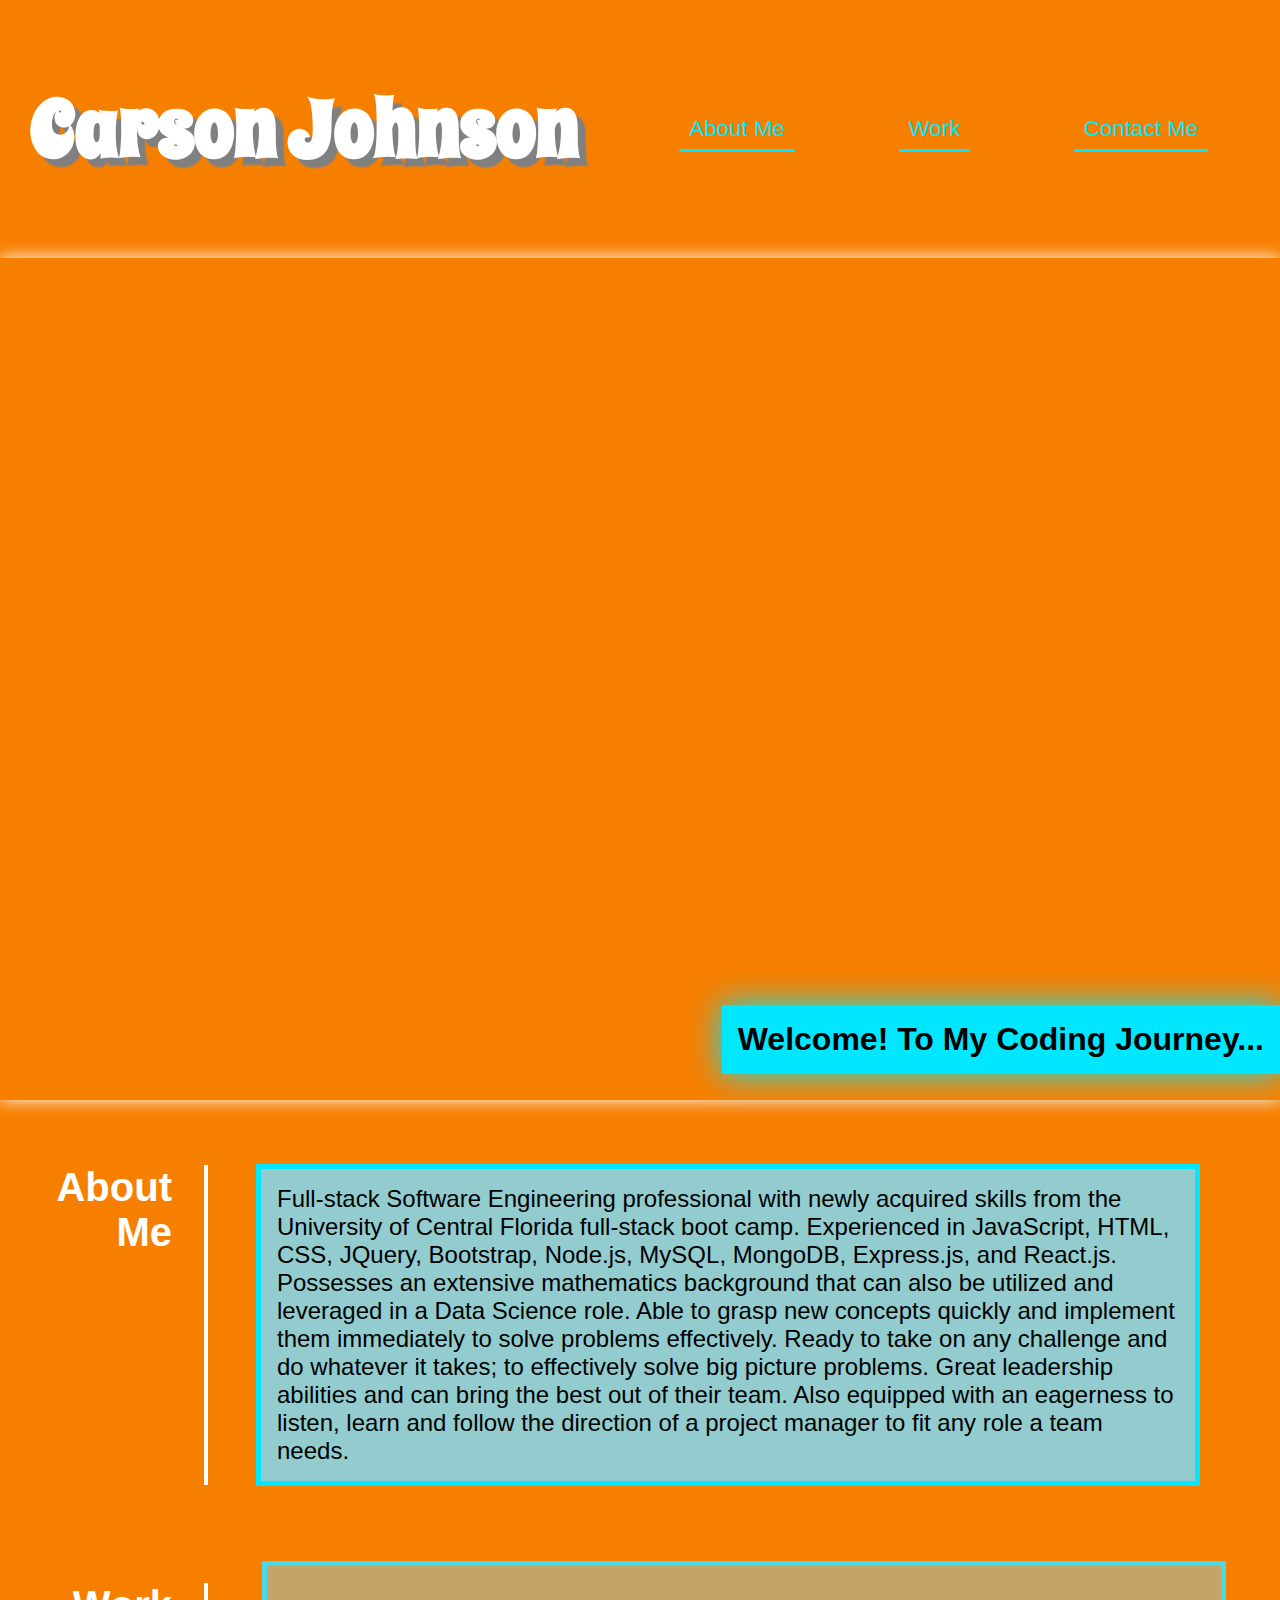
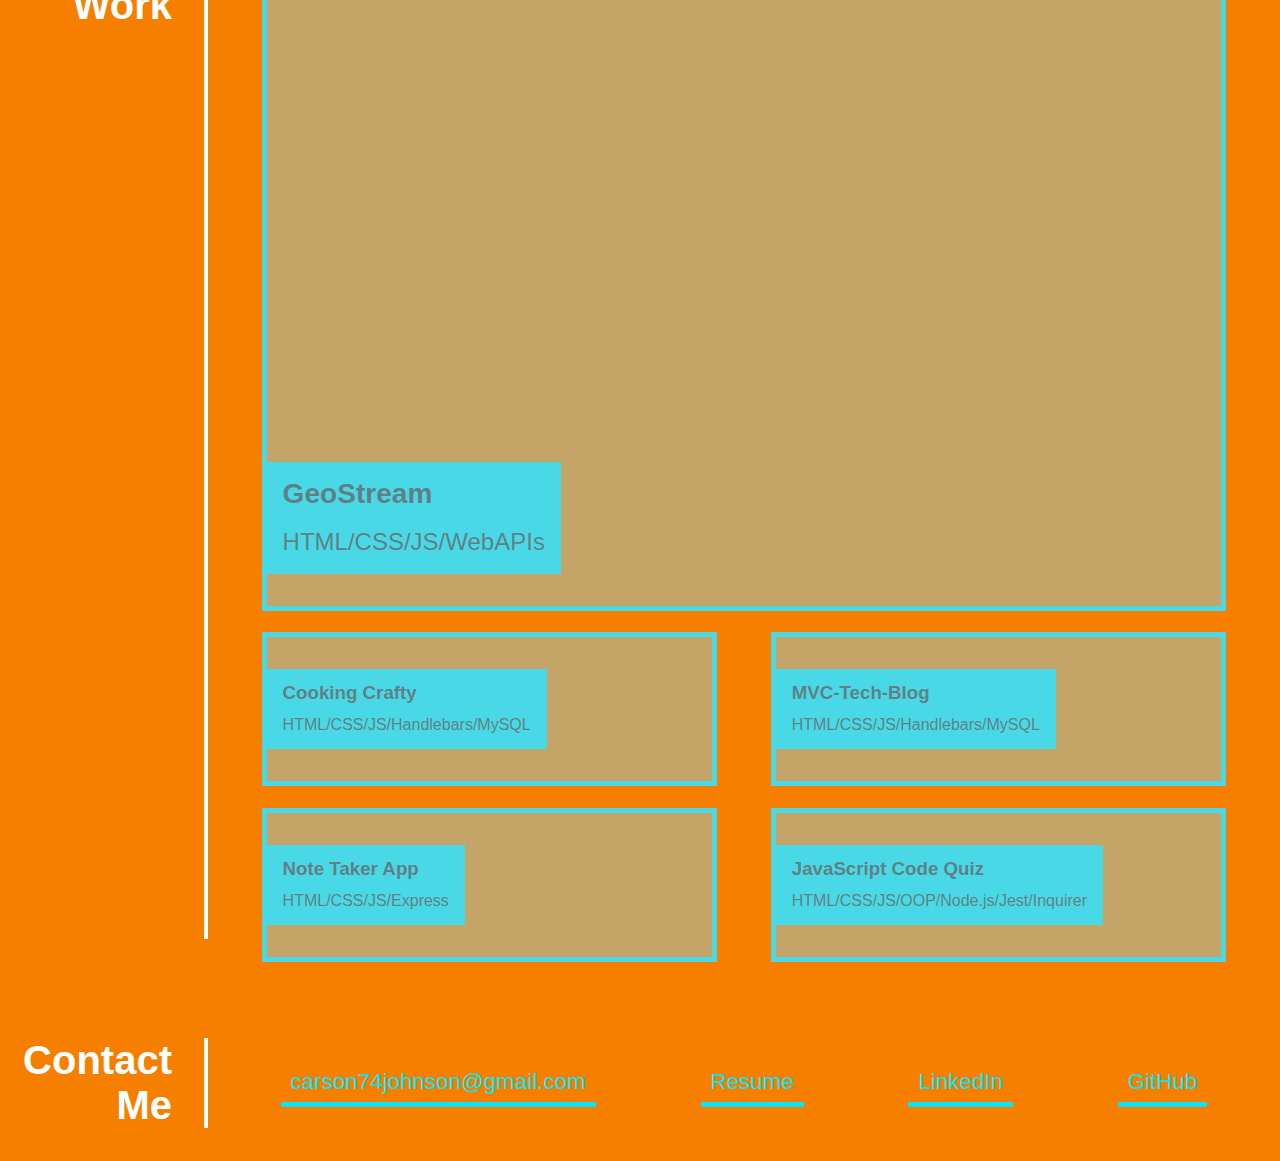
==== index.html @ 49fc241a "added project 2 and 3 images" ====
<!DOCTYPE html>
<html lang="en">
  <head>
    <meta charset="UTF-8" />
    <meta http-equiv="X-UA-Compatible" content="IE=edge" />
    <meta name="viewport" content="width=device-width, initial-scale=1.0" />
    <link rel="stylesheet" href="Main/assets/css/styles.css" />
    <link rel="preconnect" href="https://fonts.googleapis.com" />
    <link rel="preconnect" href="https://fonts.gstatic.com" crossorigin />
    <link href="https://fonts.googleapis.com/css2?family=Spicy+Rice&display=swap" rel="stylesheet"/>
    <title>My Advanced Portfolio Webpage</title>
  </head>
  <body>
    <header>
      <h1>Carson Johnson</h1>
      <nav>
        <a href="#aboutMe">About Me</a>
        <a href="#work">Work</a>
        <a href="#contact">Contact Me</a>
        <!-- <a href="#Resume">Resume</a> -->
      </nav>
    </header>
    <section class="hero-banner">
      <div>
        <h2>Welcome! To My Coding Journey...</h2>
      </div>
    </section>

    <main>
      <section id="aboutMe" class="aboutMe">
        <h2>About Me</h2>
        <p>
          Full-stack Software Engineering professional with newly acquired
          skills from the University of Central Florida full-stack boot camp.
          Experienced in JavaScript, HTML, CSS, JQuery, Bootstrap, Node.js,
          MySQL, MongoDB, Express.js, and React.js. Possesses an extensive mathematics background that can also be utilized and leveraged in a Data Science role. Able to grasp new concepts
          quickly and implement them immediately to solve problems effectively.
          Ready to take on any challenge and do whatever it takes; to
          effectively solve big picture problems. Great leadership abilities and
          can bring the best out of their team. Also equipped with an eagerness
          to listen, learn and follow the direction of a project manager to fit
          any role a team needs.
        </p>
      </section>
      <section id="work" class="work">
        <h2>Work</h2>
        <div class="workMain">
          <a class="overlay1" href="https://cjohnson74.github.io/Geo-Stream/">
            <section class="project1">
              <div>
                <h3>GeoStream</h3>
                <p>HTML/CSS/JS/WebAPIs</p>
              </div>
            </section>
          </a>
          <a
            class="overlay2"
            href="https://github.com/cjohnson74/Cooking-Crafty"
          >
            <section class="project2">
              <div>
                <h3>Cooking Crafty</h3>
                <p>HTML/CSS/JS/Handlebars/MySQL</p>
              </div>
            </section>
          </a>
          <a
            class="overlay3"
            href="https://cjohnson74.github.io/Password-Generator/"
          >
            <section class="project3">
              <div>
                <h3>MVC-Tech-Blog</h3>
                <p>HTML/CSS/JS/Handlebars/MySQL</p>
              </div>
            </section>
          </a>
          <a
            class="overlay4"
            href="https://github.com/cjohnson74/Note-Taker-App"
          >
            <section class="project4">
              <div>
                <h3>Note Taker App</h3>
                <p>HTML/CSS/JS/Express</p>
              </div>
            </section>
          </a>
          <a
            class="overlay5"
            href="https://github.com/cjohnson74/Team-Profile-Generator"
          >
            <section class="project5">
              <div>
                <h3>JavaScript Code Quiz</h3>
                <p>HTML/CSS/JS/OOP/Node.js/Jest/Inquirer</p>
              </div>
            </section>
          </a>
        </div>
      </section>
      <section id="contact" class="contactMe">
        <h2>Contact Me</h2>
        <div>
          <a href="mailto:carson74johnson@gmail.com">carson74johnson@gmail.com</a>
          <a
            href="https://docs.google.com/document/d/1E2YQ2uNGd2UFxjPqMfkqNUaGdRG7y52YybXxvMdv86g/edit?usp=sharing"
            >Resume</a
          >
          <a href="https://www.linkedin.com/in/carson-johnson-78023421a/"
            >LinkedIn</a
          >
          <a href="https://github.com/cjohnson74">GitHub</a>
        </div>
      </section>
      <!-- <section id="Resume" class="resume">
        <h2>Resume</h2>
        <p>This is where my resume will go.</p>
      </section> -->
    </main>
  </body>
</html>
---- Main/assets/css/styles.css ----
* {
    box-sizing: border-box;
}


:root {
    --first: rgba(68, 88, 119, 1);
    --second: rgba(146, 204, 206, 1);
    --third: rgba(49, 52, 61, 1);
}

body {
    margin: 0;
    padding: 0;
    font-family: 'Trebuchet MS', 'Lucida Sans Unicode', 'Lucida Grande', 'Lucida Sans', Arial, sans-serif;
    background-color: #f77f00;
    /* background: linear-gradient(90deg, rgba(2,27,40,1) 31%, rgba(0,85,94,1) 100%); */
}

header {
    display: flex;
    flex-direction: row;
    flex-wrap: wrap;
    padding: 15px 15px 15px 0px;
    align-items: center;
    background-color: #f77f00;
    /* background: linear-gradient(90deg, rgba(2,27,40,1) 31%, rgba(0,85,94,1) 100%); */
    justify-content: space-between;
}

header h1 {
    /* color: #00e7ff; */
    font-family: 'Spicy Rice', cursive;
    color: #ffffff;
    background: none;
    padding: 5px 5px 5px 30px;
    font-size: 5rem;

    /* text-shadow: 0rem 0rem 5rem #00e7ff; */
    text-shadow: .5rem .5rem .1rem grey;
}

header h1:hover {
    text-shadow: 0rem 0rem 5rem #ffffff,
                0rem 0rem 3rem #ffffff,
                0rem 0rem 1rem #ffffff;
}

nav {
    display: flex;
    flex-direction: row;
    flex-wrap: wrap;
    justify-content: space-around;
    width: 50%;
}

nav a {
    text-decoration: none;
    padding: 10px;
    margin-right: 10px;
    color: #00e7ff;
    background-image: linear-gradient(270deg, #00e7ff 0%, #00e7ff 100%);
    background-repeat: no-repeat;
    background-size: 100% 0.2rem;
    background-position: bottom;
    transition: all 0.45s ease-in;
    font-size: 1.4rem;
}

nav a:hover {
    background-size: 100% 100%;
    color: black;
}

.hero-banner {
    display: flex;
    justify-content: right;
    padding: 45rem 0rem 0rem 5rem;
    background-image: url("/My-Advanced-Portfolio/Main/assets/images/codingwallpaper.png");
    background-position: 40%;
    background-size: cover;
    background-repeat: no-repeat;
    box-shadow: 0rem 0rem 1rem #ffffff;
}

.hero-banner h2{
    background-size: cover;
    background-color: #00e7ff;
    padding: 1rem;
    box-shadow: 0rem 0rem 2rem #00e7ff;
    font-size: xx-large;
}

.hero-banner h2:hover{
    box-shadow: 0rem 0rem 3rem #00e7ff,
                0rem 0rem 1rem #00e7ff;
}

.aboutMe {
    display: flex;
    flex-direction: row;
    padding: 2rem 0rem 0rem 3rem;
    justify-content: left;
}

.aboutMe h2 {
    display: flex;
    color:#ffffff;
    font-family: 'Trebuchet MS', 'Lucida Sans Unicode', 'Lucida Grande', 'Lucida Sans', Arial, sans-serif;
    font-size: 40px;
    width: 5rem;
    margin-left: 5rem;
    text-align: right;
    border-right:#ffffff;
    border-right-width: .3rem;
    border-right-style: solid;
    padding-right: 2rem;
    justify-content: right;
}

.aboutMe p{
    color: black;
    padding: 1rem 1rem 1rem 1rem;
    margin: 2rem 5rem 2rem 3rem;
    width: auto;
    font-size: 1.5rem;
    background-color: var(--second);
    border-color: #00e7ff;
    border-width: 5px;
    border-style: solid;
}

.work {
    display: flex;
    flex-direction: row;
    padding: 2rem 0rem 0rem 3rem;
    justify-content: left;
}

.work a {
    text-decoration: none;
}

.work h2 {
    display: flex;
    color:#ffffff;
    font-family: 'Trebuchet MS', 'Lucida Sans Unicode', 'Lucida Grande', 'Lucida Sans', Arial, sans-serif;
    font-size: 40px;
    width: 5rem;
    margin-left: 5rem;
    text-align: right;
    border-right:#ffffff;
    border-right-width: .3rem;
    border-right-style: solid;
    padding-right: 2rem;
    justify-content: right;
}

.workMain {
    display: flex;
    color:#ffffff;
    /* padding-left: 3rem; */
    flex-direction: row;
    flex-wrap: wrap;
    width: 100%;
}

.project1 {
    display: flex;
    padding: 2rem 0rem 2rem 5rem;
    /* margin: 1rem 0rem 1rem 0rem; */
    color:rgba(49, 52, 61, 1);
    font-size: 1.4rem;
    width: 100%;
    height: auto;
    background-image: url("/My-Advanced-Portfolio/Main/assets/images/GeoStream.png");
    background-repeat: no-repeat;
    border-color: #00e7ff;
    border-width: 5px;
    border-style: solid;
    z-index: -1;
    background-size: cover;
}

.overlay1 {
    display: flex;
    margin: 1% 5% 1% 5%;
    width: 100%;
    height: auto;
    background-color: rgba(146, 204, 206, .5);
    transition: all 0.5s ease-in;
}

.overlay1:hover {
    background-color: rgba(68, 88, 119, 0);
}

.project1 div {
    display: flex;
    flex-direction: column;
    line-height: 2rem;
    color:rgba(49, 52, 61, 1);
    font-size: 1.5rem;
    background-color:#00e7ff;
    width: auto;
    height: auto;
    min-height: auto;
    margin: 29rem 0rem 0rem -5rem;
    padding: 1rem;
}

.project1 p {
    margin-top: 0rem;
    margin-bottom: 0rem;
}

.project1 h3 {
    margin-bottom: 1rem;
    margin-top: 0rem;
}

.project2 {
    display: flex;
    padding: 2rem 0rem 2rem 5rem;
    /* margin: 1rem 1rem 1rem 0rem; */
    color:rgba(49, 52, 61, 1);
    font-size: 1.4rem;
    width: 100%;
    height: auto;
    background-image: url("/My-Advanced-Portfolio/Main/assets/images/Cooking-Crafty-Logo.jpeg");
    background-repeat: no-repeat;
    border-color: #00e7ff;
    border-width: 5px;
    border-style: solid;
    z-index: -1;
    background-size: cover;
}

.overlay2 {
    display: flex;
    margin: 1% 2.5% 1% 5%;
    width: 42.5%;
    height: auto;
    background-color: rgba(146, 204, 206, .5);
    transition: all 0.5s ease-in;
}

.overlay2:hover {
    background-color: rgba(146, 204, 206, 0);
}

.project2 div {
    display: flex;
    flex-direction: column;
    line-height: 1rem;
    color:rgba(49, 52, 61, 1);
    font-size: 1rem;
    background-color:#00e7ff;
    width: auto;
    height: auto;
    min-height: auto;
    margin: 0rem 0rem 0rem -5rem;
    padding: 1rem;
}

.project2 p {
    margin-top: 0rem;
    margin-bottom: 0rem;
}

.project2 h3 {
    margin-bottom: 1rem;
    margin-top: 0rem;
}

.project3 {
    display: flex;
    padding: 2rem 0rem 2rem 5rem;
    /* margin: 1rem 0rem 1rem 0rem; */
    color:rgba(49, 52, 61, 1);
    font-size: 1.4rem;
    width: 100%;
    height: auto;
    background-image: url("/My-Advanced-Portfolio/Main/assets/images/Tech-Blog-Demo.png");
    background-repeat: no-repeat;
    border-color: #00e7ff;
    border-width: 5px;
    border-style: solid;
    z-index: -1;
    background-size: cover;
}

.overlay3 {
    display: flex;
    margin: 1% 5% 1% 2.5%;
    width: 42.5%;
    height: auto;
    background-color: rgba(146, 204, 206, .5);
    transition: all 0.5s ease-in;
}

.overlay3:hover {
    background-color: rgba(56, 100, 165, 0);
}

.project3 div {
    display: flex;
    flex-direction: column;
    line-height: 1rem;
    color:rgba(49, 52, 61, 1);
    font-size: 1rem;
    background-color:#00e7ff;
    width: auto;
    height: auto;
    min-height: auto;
    margin: 0rem 0rem 0rem -5rem;
    padding: 1rem;
}

.project3 p {
    margin-top: 0rem;
    margin-bottom: 0rem;
}

.project3 h3 {
    margin-bottom: 1rem;
    margin-top: 0rem;
}

.project4 {
    display: flex;
    padding: 2rem 0rem 2rem 5rem;
    /* margin: 1rem 1rem 1rem 0rem; */
    color:rgba(49, 52, 61, 1);
    font-size: 1.4rem;
    width: 100%;
    height: auto;
    background-image: url("/My-Advanced-Portfolio/Main/assets/images/WorkDayScheduler.png");
    background-repeat: no-repeat;
    border-color: #00e7ff;
    border-width: 5px;
    border-style: solid;
    z-index: -1;
    background-size: cover;
}

.overlay4 {
    display: flex;
    margin: 1% 2.5% 1% 5%;
    width: 42.5%;
    height: auto;
    background-color: rgba(146, 204, 206, .5);
    transition: all 0.5s ease-in;
}

.overlay4:hover {
    background-color: rgba(146, 204, 206, 0);
}

.project4 div {
    display: flex;
    flex-direction: column;
    line-height: 1rem;
    color:rgba(49, 52, 61, 1);
    font-size: 1rem;
    background-color:#00e7ff;
    width: auto;
    height: auto;
    min-height: auto;
    margin: 0rem 0rem 0rem -5rem;
    padding: 1rem;
}

.project4 p {
    margin-top: 0rem;
    margin-bottom: 0rem;
}

.project4 h3 {
    margin-bottom: 1rem;
    margin-top: 0rem;
}

.project5 {
    display: flex;
    padding: 2rem 0rem 2rem 5rem;
    /* margin: 1rem 0rem 1rem 0rem; */
    color:rgba(49, 52, 61, 1);
    font-size: 1.4rem;
    width: 100%;
    height: auto;
    background-image: url("/My-Advanced-Portfolio/Main/assets/images/JavaScriptCodeQuiz.png");
    background-repeat: no-repeat;
    border-color: #00e7ff;
    border-width: 5px;
    border-style: solid;
    z-index: -1;
    background-size: cover;
}

.overlay5 {
    display: flex;
    margin: 1% 5% 1% 2.5%;
    width: 42.5%;
    height: auto;
    background-color: rgba(146, 204, 206, .5);
    transition: all 0.5s ease-in;
}

.overlay5:hover {
    background-color: rgba(146, 204, 206, 0);
}

.project5 div {
    display: flex;
    flex-direction: column;
    line-height: 1rem;
    color:rgba(49, 52, 61, 1);
    font-size: 1rem;
    background-color:#00e7ff;
    width: auto;
    height: auto;
    min-height: auto;
    margin: 0rem 0rem 0rem -5rem;
    padding: 1rem;
}

.project5 p {
    margin-top: 0rem;
    margin-bottom: 0rem;
}

.project5 h3 {
    margin-bottom: 1rem;
    margin-top: 0rem;
}
.contactMe {
    display: flex;
    flex-direction: row;
    padding: 2rem 0rem 0rem 3rem;
    justify-content: left;
}

/* .contactMe h2 {
    display: flex;
    color:rgba(68, 88, 119, 1);
    font-family: 'Trebuchet MS', 'Lucida Sans Unicode', 'Lucida Grande', 'Lucida Sans', Arial, sans-serif;
    font-size: 40px;
    width: 7rem;
    text-align: right;
    
} */

.contactMe h2 {
    display: flex;
    color:#ffffff;
    font-family: 'Trebuchet MS', 'Lucida Sans Unicode', 'Lucida Grande', 'Lucida Sans', Arial, sans-serif;
    font-size: 40px;
    width: 5rem;
    margin-left: 5rem;
    text-align: right;
    border-right:#ffffff;
    border-right-width: .3rem;
    border-right-style: solid;
    padding-right: 2rem;
    justify-content: right;
}

.contactMe div{
    display: flex;
    color:rgba(68, 88, 119, 1);
    width: 100%;
    flex-direction: row;
    justify-content: space-evenly;
    align-items: center;
}

/* .contactMe div{
    display: flex;
    color:rgba(68, 88, 119, 1);
    padding-left: 3rem;
    flex-direction: row;
    flex-wrap: wrap;
} */

.contactMe a {
    text-decoration: none;
    padding: 10px;
    margin: 2rem;
    height: 3rem;
    color: #00e7ff;
    background-image: linear-gradient(270deg, #00e7ff 0%, #00e7ff 100%);
    background-repeat: no-repeat;
    background-size: 100% 0.3rem;
    background-position: bottom;
    transition: all 0.25s ease-in;
    font-size: 1.4rem;
}

.contactMe a:hover {
    background-size: 100% 100%;
    color: black;
}

/* .resume {
    display: flex;
    flex-direction: row;
    padding: 2rem 0rem 0rem 3rem;
    justify-content: left;
}

.resume h2 {
    display: flex;
    color:rgba(68, 88, 119, 1);
    font-family: 'Trebuchet MS', 'Lucida Sans Unicode', 'Lucida Grande', 'Lucida Sans', Arial, sans-serif;
    font-size: 40px;
    width: 5rem;
    margin-left: 5rem;
    text-align: right;
}

.resume h2 {
    display: flex;
    color:rgba(68, 88, 119, 1);
    font-family: 'Trebuchet MS', 'Lucida Sans Unicode', 'Lucida Grande', 'Lucida Sans', Arial, sans-serif;
    font-size: 40px;
    width: 5rem;
    margin-left: 5rem;
    text-align: right;
    border-right:rgba(68, 88, 119, 1);
    border-right-width: .3rem;
    border-right-style: solid;
    padding-right: 2rem;
    justify-content: right;
}

.resume p{
    color:rgba(68, 88, 119, 1);
    padding-left: 3rem;
    border-left:rgba(68, 88, 119, 1);
    border-left-width: .3rem;
    border-left-style:solid;
    margin-left: 4rem;
}

.resume p{
    color:rgba(68, 88, 119, 1);
    padding: 0rem 5rem 0rem 5rem;
    margin: 2rem 5rem 2rem 0rem;
    width: 70rem;
} */

@media screen and (max-width: 1257px){
    header h1,
    nav {
        width: 100%;
    }

    header h1 {
        margin: 0rem 0rem 0rem 0rem;
        text-align: center;
    }
}

@media screen and (max-width: 975px){
    .work,
    .aboutMe,
    .contactMe,
    .resume,
    header {
        flex-direction: column;
        align-items: center;
        padding-left: 0rem;
    }
    header {
        padding: 0rem 0rem 1rem 0rem;
        width: 100%;
    }
    header h1 {
        margin: 0rem 0rem 0rem 0rem;
        width: 100%;
        text-align: center;
    }
    nav {
        width: 100%;
    }
    .work h2,
    .aboutMe h2,
    .contactMe h2,
    .resume h2 {
        border-right: none;
        border-bottom-color:rgba(68, 88, 119, 1);
        border-bottom-style: solid;
        border-bottom-width: .3rem;
        width: 90%;
        justify-content: left;
        margin-right: 1rem;
        margin-left: 1rem;
    }
    .aboutMe p,
    .resume p {
        width: 75%;
    }
    .resume p {
        text-align: center;
        padding-bottom: 5rem;
    }
    .overlay1 {
        margin: 0% 7.5% 0% 7.5%;
        width: 90%;
    }
    .overlay2,
    .overlay3,
    .overlay4,
    .overlay5 {
        width: 40%;
        
    }
    .overlay2,
    .overlay4 {
        margin-left: 7.5%;
        margin-right: 2.5%;
    }
    .overlay3,
    .overlay5 {
        margin-left: 2.5%;
        margin-right: 7.5%;
    }
}

@media screen and (max-width: 621px) {
    header h1 {
        display: none;
    }
    .work h2,
    .aboutMe h2,
    .contactMe h2,
    .resume h2 {
        border-right: none;
        border-bottom-color:rgba(68, 88, 119, 1);
        border-bottom-style: solid;
        border-bottom-width: .3rem;
        width: 90%;
        justify-content: left;
        margin-right: 1rem;
        margin-left: 1rem;
        line-height: 4rem;
        margin-bottom: 1rem;
    }
    .aboutMe,
    .work,
    .contactMe,
    .resume {
        padding-left: 0rem;
        padding-top: 0rem;
    }
    .aboutMe p {
        width: 90%;
        padding: 0rem 0rem 0rem 0rem;
    }
    .overlay1,
    .overlay2,
    .overlay3,
    .overlay4,
    .overlay5 {
    margin: 1rem 2rem 1rem 2rem;
    }
    .work div,
    .work a {
        width: 100%;
    }
    .project1 div {
        margin: 0rem 0rem 0rem -5rem;
    }
    .contactMe div {
        flex-direction: column;
        justify-content: space-evenly;
        align-items: flex-start;
        margin-left: 4rem;
    }
}
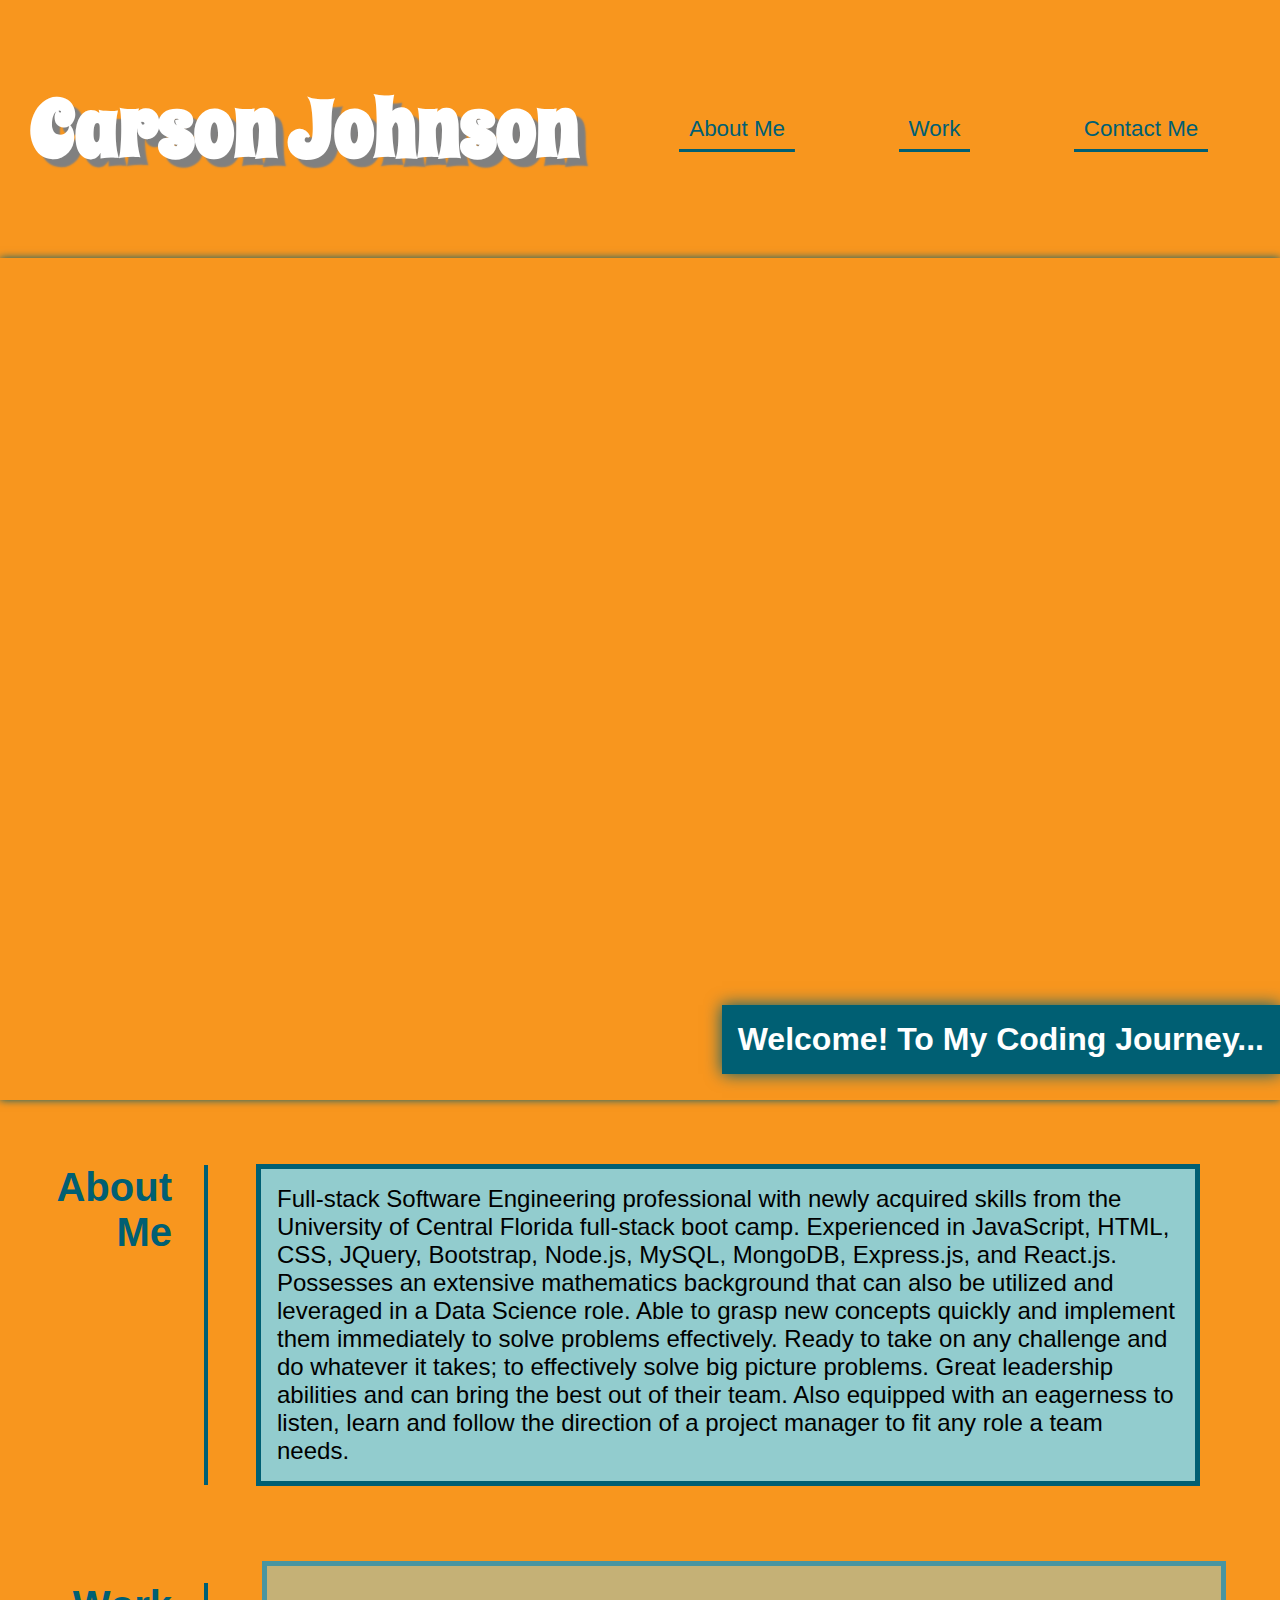
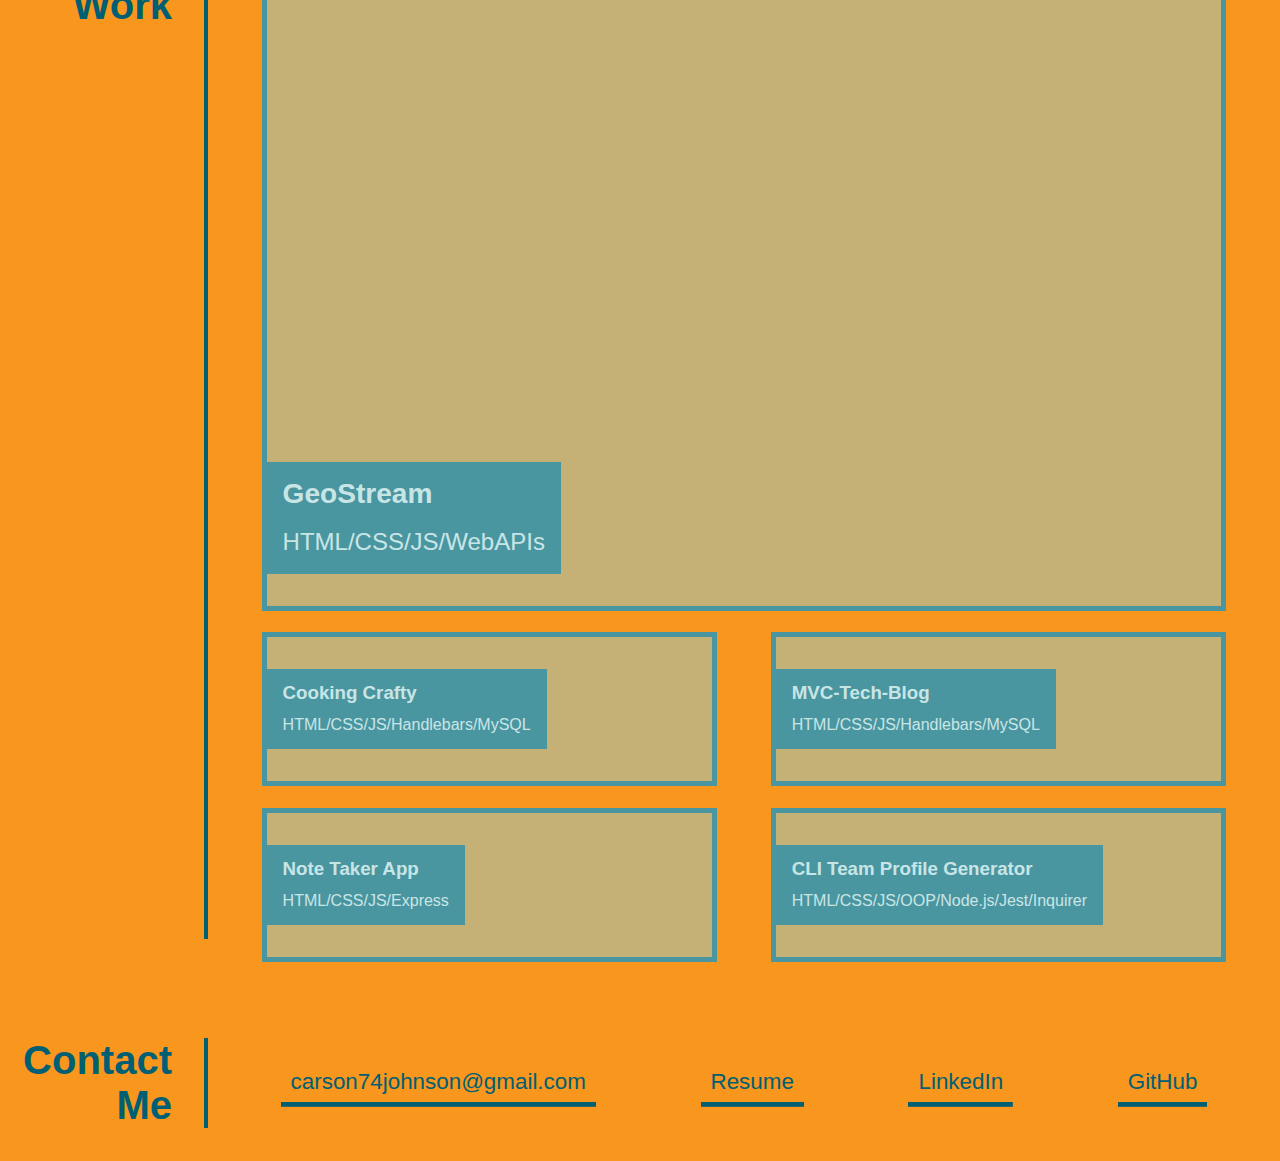
==== commit 82c6575b: "changed name of project 5" ====
--- a/index.html
+++ b/index.html
@@ -92,7 +92,7 @@
           >
             <section class="project5">
               <div>
-                <h3>JavaScript Code Quiz</h3>
+                <h3>CLI Team Profile Generator</h3>
                 <p>HTML/CSS/JS/OOP/Node.js/Jest/Inquirer</p>
               </div>
             </section>
--- a/Main/assets/css/styles.css
+++ b/Main/assets/css/styles.css
@@ -13,7 +13,7 @@
     margin: 0;
     padding: 0;
     font-family: 'Trebuchet MS', 'Lucida Sans Unicode', 'Lucida Grande', 'Lucida Sans', Arial, sans-serif;
-    background-color: #f77f00;
+    background-color: #f8961e;
     /* background: linear-gradient(90deg, rgba(2,27,40,1) 31%, rgba(0,85,94,1) 100%); */
 }
 
@@ -23,7 +23,7 @@
     flex-wrap: wrap;
     padding: 15px 15px 15px 0px;
     align-items: center;
-    background-color: #f77f00;
+    background-color: #f8961e;
     /* background: linear-gradient(90deg, rgba(2,27,40,1) 31%, rgba(0,85,94,1) 100%); */
     justify-content: space-between;
 }
@@ -58,8 +58,8 @@
     text-decoration: none;
     padding: 10px;
     margin-right: 10px;
-    color: #00e7ff;
-    background-image: linear-gradient(270deg, #00e7ff 0%, #00e7ff 100%);
+    color: #005f73;
+    background-image: linear-gradient(270deg, #005f73 0%, #005f73 100%);
     background-repeat: no-repeat;
     background-size: 100% 0.2rem;
     background-position: bottom;
@@ -69,7 +69,7 @@
 
 nav a:hover {
     background-size: 100% 100%;
-    color: black;
+    color: #ffffff;
 }
 
 .hero-banner {
@@ -80,20 +80,21 @@
     background-position: 40%;
     background-size: cover;
     background-repeat: no-repeat;
-    box-shadow: 0rem 0rem 1rem #ffffff;
+    box-shadow: 0rem 0rem .5rem #005f73;
 }
 
 .hero-banner h2{
     background-size: cover;
-    background-color: #00e7ff;
+    background-color: #005f73;
     padding: 1rem;
-    box-shadow: 0rem 0rem 2rem #00e7ff;
+    box-shadow: 0rem 0rem 1rem #005f73;
     font-size: xx-large;
+    color: #ffffff;
 }
 
 .hero-banner h2:hover{
-    box-shadow: 0rem 0rem 3rem #00e7ff,
-                0rem 0rem 1rem #00e7ff;
+    box-shadow: 0rem 0rem 3rem #005f73,
+                0rem 0rem 1rem #005f73;
 }
 
 .aboutMe {
@@ -105,13 +106,13 @@
 
 .aboutMe h2 {
     display: flex;
-    color:#ffffff;
+    color:#005f73;
     font-family: 'Trebuchet MS', 'Lucida Sans Unicode', 'Lucida Grande', 'Lucida Sans', Arial, sans-serif;
     font-size: 40px;
     width: 5rem;
     margin-left: 5rem;
     text-align: right;
-    border-right:#ffffff;
+    border-right:#005f73;
     border-right-width: .3rem;
     border-right-style: solid;
     padding-right: 2rem;
@@ -125,7 +126,7 @@
     width: auto;
     font-size: 1.5rem;
     background-color: var(--second);
-    border-color: #00e7ff;
+    border-color: #005f73;
     border-width: 5px;
     border-style: solid;
 }
@@ -143,13 +144,13 @@
 
 .work h2 {
     display: flex;
-    color:#ffffff;
+    color:#005f73;
     font-family: 'Trebuchet MS', 'Lucida Sans Unicode', 'Lucida Grande', 'Lucida Sans', Arial, sans-serif;
     font-size: 40px;
     width: 5rem;
     margin-left: 5rem;
     text-align: right;
-    border-right:#ffffff;
+    border-right:#005f73;
     border-right-width: .3rem;
     border-right-style: solid;
     padding-right: 2rem;
@@ -175,7 +176,7 @@
     height: auto;
     background-image: url("/My-Advanced-Portfolio/Main/assets/images/GeoStream.png");
     background-repeat: no-repeat;
-    border-color: #00e7ff;
+    border-color: #005f73;
     border-width: 5px;
     border-style: solid;
     z-index: -1;
@@ -199,9 +200,9 @@
     display: flex;
     flex-direction: column;
     line-height: 2rem;
-    color:rgba(49, 52, 61, 1);
+    color:#ffffff;
     font-size: 1.5rem;
-    background-color:#00e7ff;
+    background-color:#005f73;
     width: auto;
     height: auto;
     min-height: auto;
@@ -229,7 +230,7 @@
     height: auto;
     background-image: url("/My-Advanced-Portfolio/Main/assets/images/Cooking-Crafty-Logo.jpeg");
     background-repeat: no-repeat;
-    border-color: #00e7ff;
+    border-color: #005f73;
     border-width: 5px;
     border-style: solid;
     z-index: -1;
@@ -253,9 +254,9 @@
     display: flex;
     flex-direction: column;
     line-height: 1rem;
-    color:rgba(49, 52, 61, 1);
+    color:#ffffff;
     font-size: 1rem;
-    background-color:#00e7ff;
+    background-color:#005f73;
     width: auto;
     height: auto;
     min-height: auto;
@@ -283,7 +284,7 @@
     height: auto;
     background-image: url("/My-Advanced-Portfolio/Main/assets/images/Tech-Blog-Demo.png");
     background-repeat: no-repeat;
-    border-color: #00e7ff;
+    border-color: #005f73;
     border-width: 5px;
     border-style: solid;
     z-index: -1;
@@ -307,9 +308,9 @@
     display: flex;
     flex-direction: column;
     line-height: 1rem;
-    color:rgba(49, 52, 61, 1);
+    color:#ffffff;
     font-size: 1rem;
-    background-color:#00e7ff;
+    background-color:#005f73;
     width: auto;
     height: auto;
     min-height: auto;
@@ -335,9 +336,9 @@
     font-size: 1.4rem;
     width: 100%;
     height: auto;
-    background-image: url("/My-Advanced-Portfolio/Main/assets/images/WorkDayScheduler.png");
-    background-repeat: no-repeat;
-    border-color: #00e7ff;
+    background-image: url("/My-Advanced-Portfolio/Main/assets/images/Note-Taker-App.png");
+    background-repeat: no-repeat;
+    border-color: #005f73;
     border-width: 5px;
     border-style: solid;
     z-index: -1;
@@ -361,9 +362,9 @@
     display: flex;
     flex-direction: column;
     line-height: 1rem;
-    color:rgba(49, 52, 61, 1);
+    color:#ffffff;
     font-size: 1rem;
-    background-color:#00e7ff;
+    background-color:#005f73;
     width: auto;
     height: auto;
     min-height: auto;
@@ -389,9 +390,9 @@
     font-size: 1.4rem;
     width: 100%;
     height: auto;
-    background-image: url("/My-Advanced-Portfolio/Main/assets/images/JavaScriptCodeQuiz.png");
-    background-repeat: no-repeat;
-    border-color: #00e7ff;
+    background-image: url("/My-Advanced-Portfolio/Main/assets/images/Team-Profile-Generator.png");
+    background-repeat: no-repeat;
+    border-color: #005f73;
     border-width: 5px;
     border-style: solid;
     z-index: -1;
@@ -415,9 +416,9 @@
     display: flex;
     flex-direction: column;
     line-height: 1rem;
-    color:rgba(49, 52, 61, 1);
+    color:#ffffff;
     font-size: 1rem;
-    background-color:#00e7ff;
+    background-color:#005f73;
     width: auto;
     height: auto;
     min-height: auto;
@@ -453,13 +454,13 @@
 
 .contactMe h2 {
     display: flex;
-    color:#ffffff;
+    color:#005f73;
     font-family: 'Trebuchet MS', 'Lucida Sans Unicode', 'Lucida Grande', 'Lucida Sans', Arial, sans-serif;
     font-size: 40px;
     width: 5rem;
     margin-left: 5rem;
     text-align: right;
-    border-right:#ffffff;
+    border-right:#005f73;
     border-right-width: .3rem;
     border-right-style: solid;
     padding-right: 2rem;
@@ -488,8 +489,8 @@
     padding: 10px;
     margin: 2rem;
     height: 3rem;
-    color: #00e7ff;
-    background-image: linear-gradient(270deg, #00e7ff 0%, #00e7ff 100%);
+    color: #005f73;
+    background-image: linear-gradient(270deg, #005f73 0%, #005f73 100%);
     background-repeat: no-repeat;
     background-size: 100% 0.3rem;
     background-position: bottom;
@@ -499,7 +500,7 @@
 
 .contactMe a:hover {
     background-size: 100% 100%;
-    color: black;
+    color: #ffffff;
 }
 
 /* .resume {
@@ -589,7 +590,7 @@
     .contactMe h2,
     .resume h2 {
         border-right: none;
-        border-bottom-color:rgba(68, 88, 119, 1);
+        border-bottom-color:#005f73;
         border-bottom-style: solid;
         border-bottom-width: .3rem;
         width: 90%;
@@ -637,7 +638,7 @@
     .contactMe h2,
     .resume h2 {
         border-right: none;
-        border-bottom-color:rgba(68, 88, 119, 1);
+        border-bottom-color:#005f73;
         border-bottom-style: solid;
         border-bottom-width: .3rem;
         width: 90%;
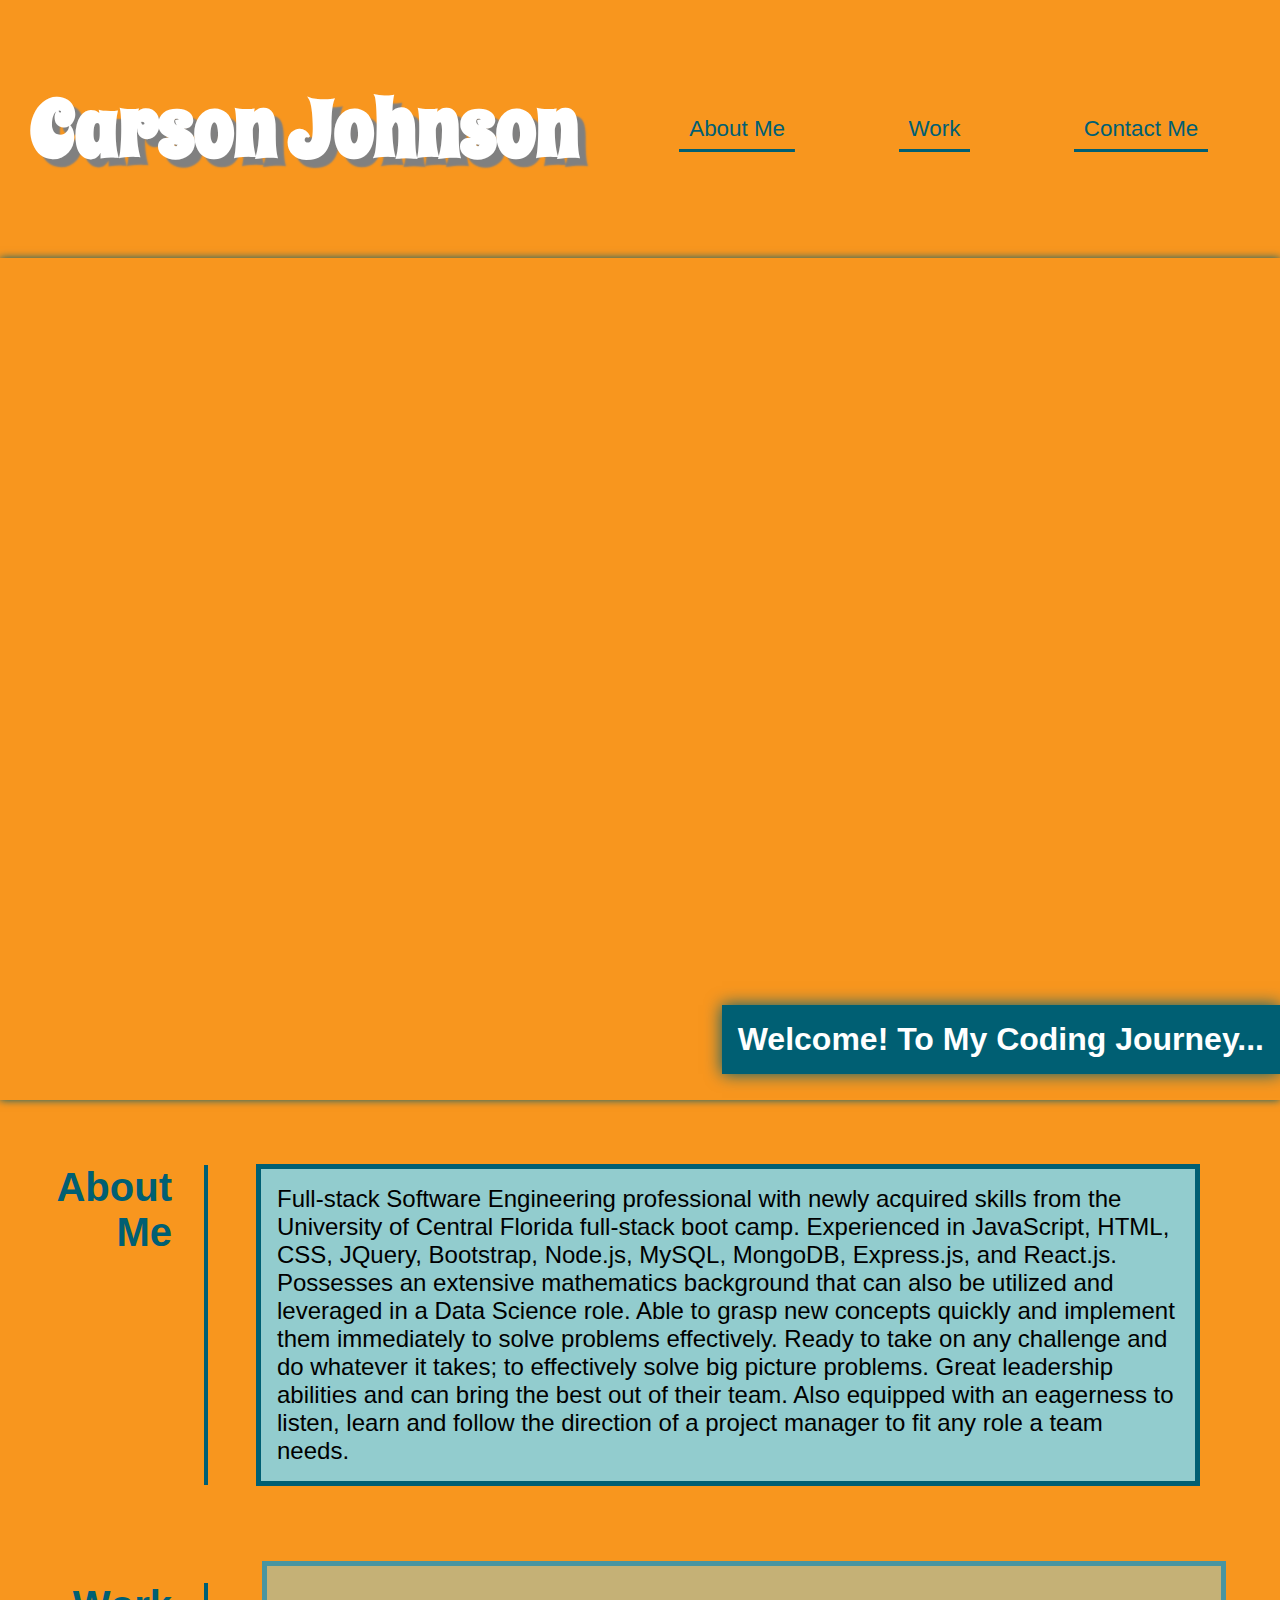
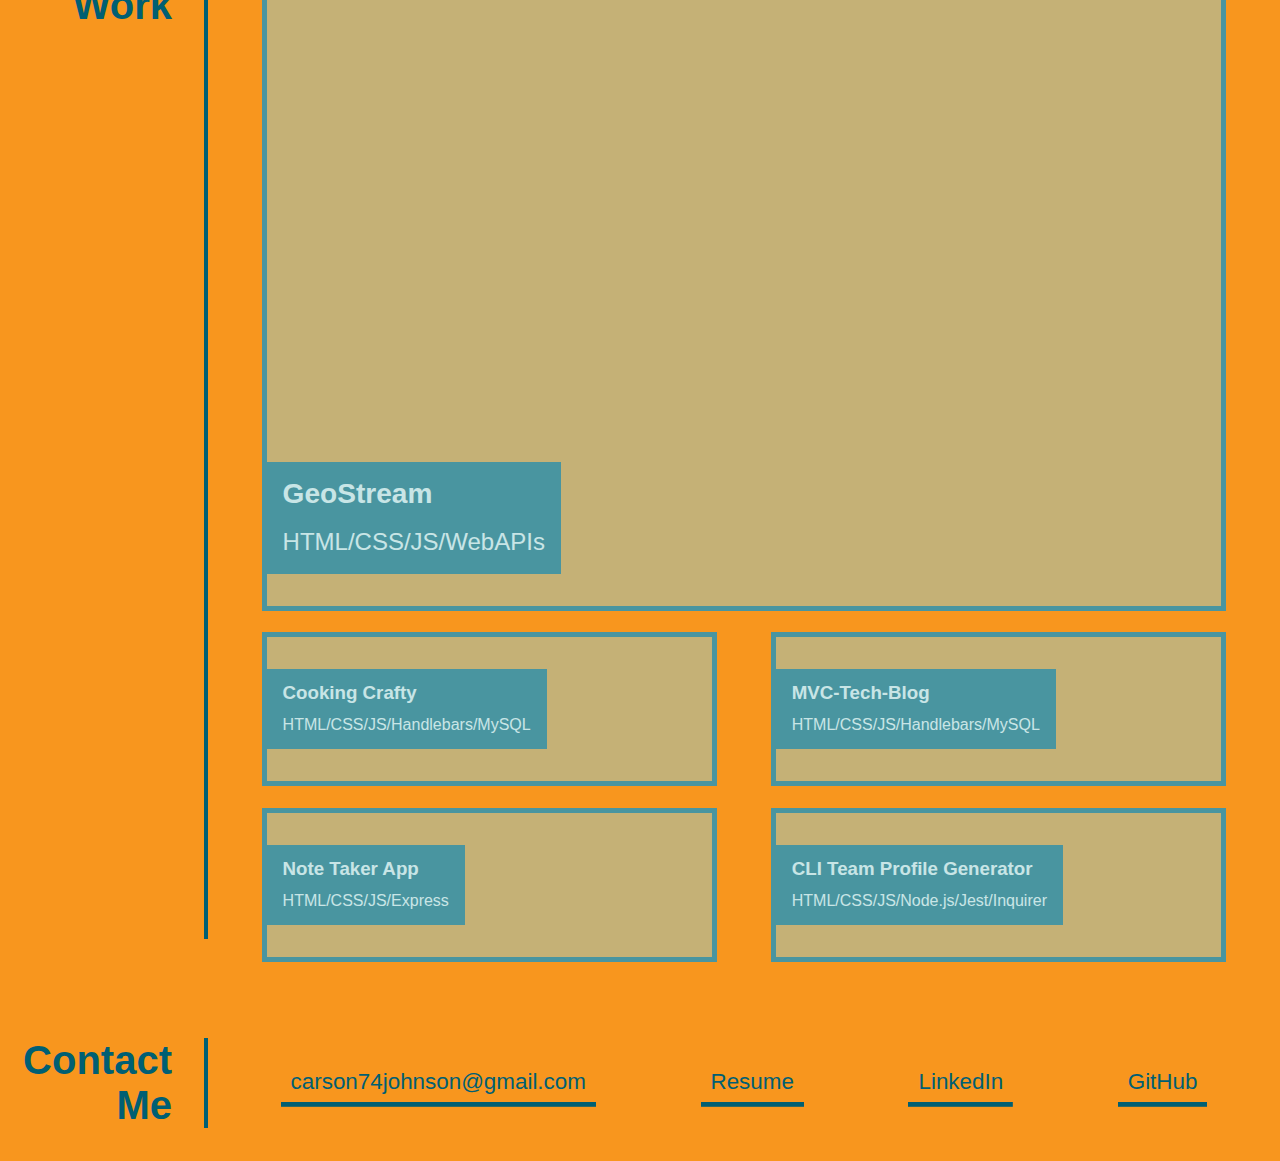
==== commit 848d1222: "changed max-width of the phone layout" ====
--- a/index.html
+++ b/index.html
@@ -93,7 +93,7 @@
             <section class="project5">
               <div>
                 <h3>CLI Team Profile Generator</h3>
-                <p>HTML/CSS/JS/OOP/Node.js/Jest/Inquirer</p>
+                <p>HTML/CSS/JS/Node.js/Jest/Inquirer</p>
               </div>
             </section>
           </a>
--- a/Main/assets/css/styles.css
+++ b/Main/assets/css/styles.css
@@ -415,6 +415,7 @@
 .project5 div {
     display: flex;
     flex-direction: column;
+    flex-wrap: wrap;
     line-height: 1rem;
     color:#ffffff;
     font-size: 1rem;
@@ -629,7 +630,7 @@
     }
 }
 
-@media screen and (max-width: 621px) {
+@media screen and (max-width: 800px) {
     header h1 {
         display: none;
     }
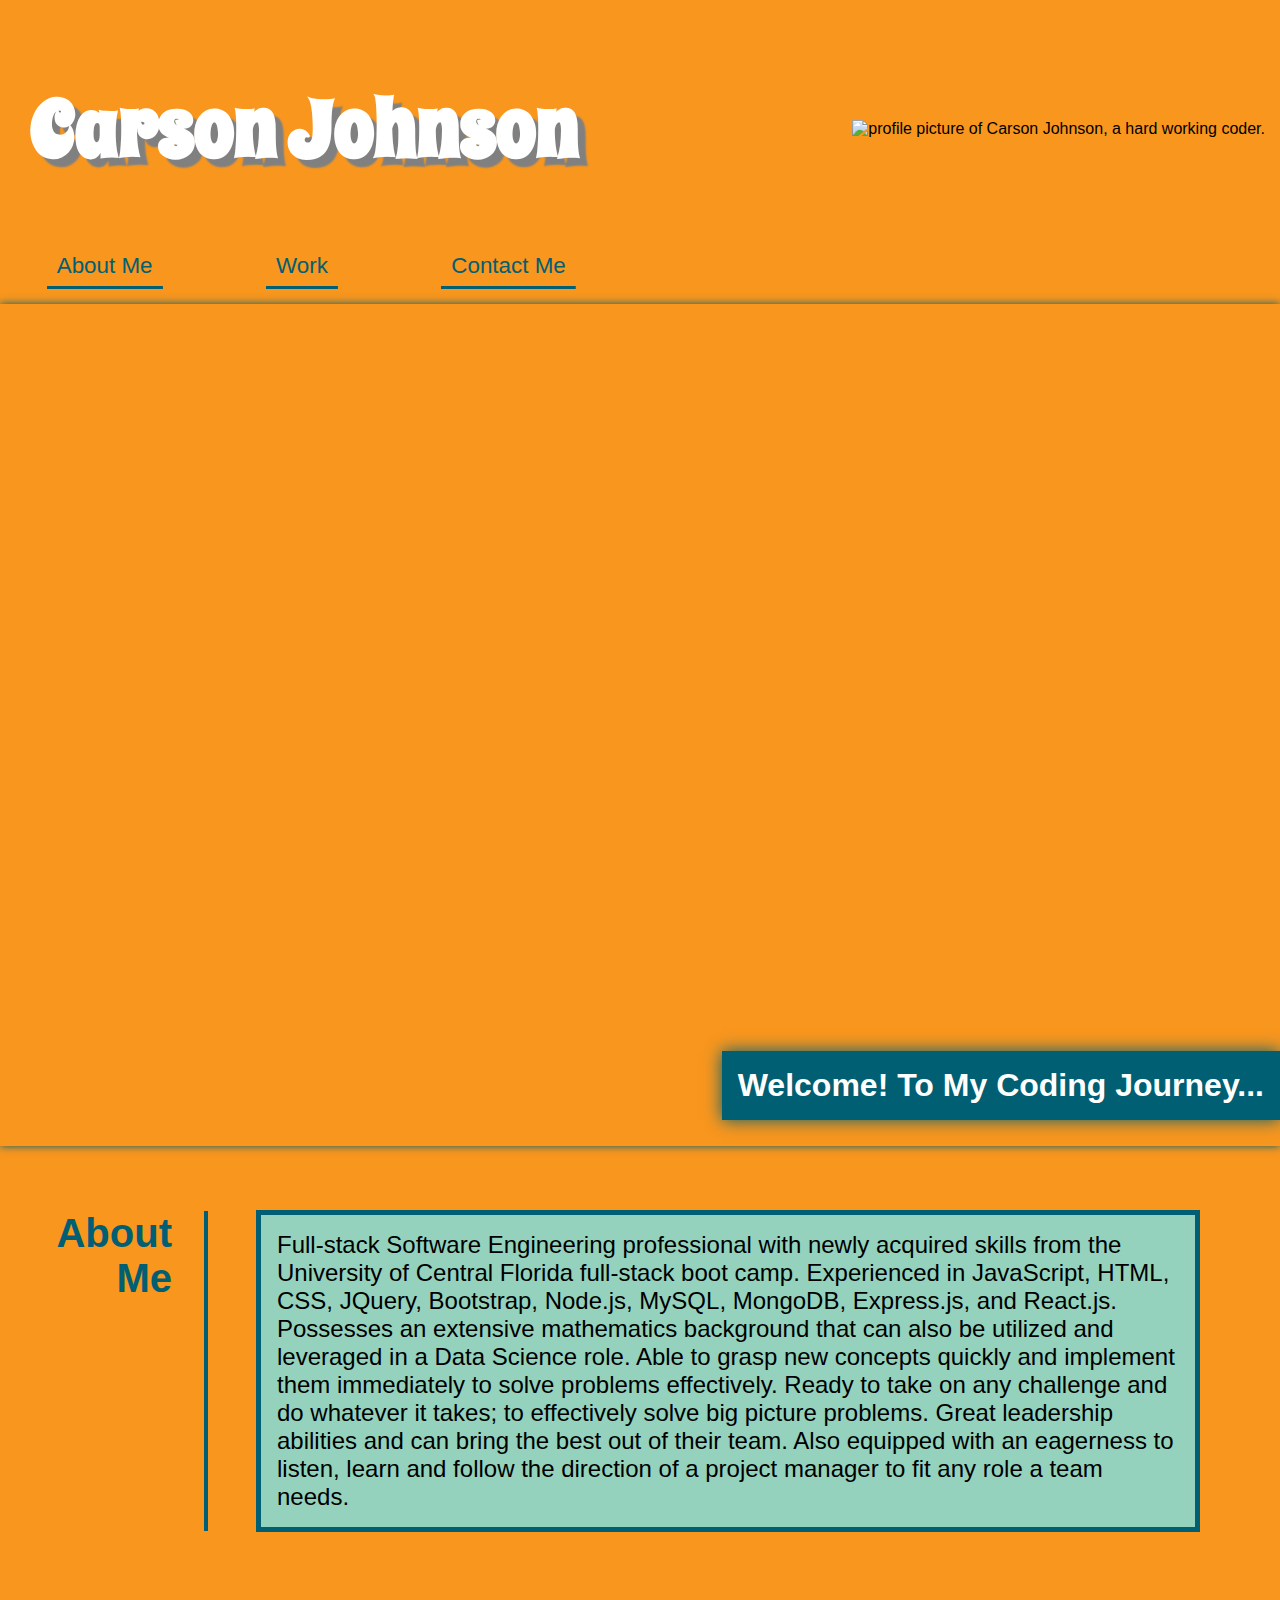
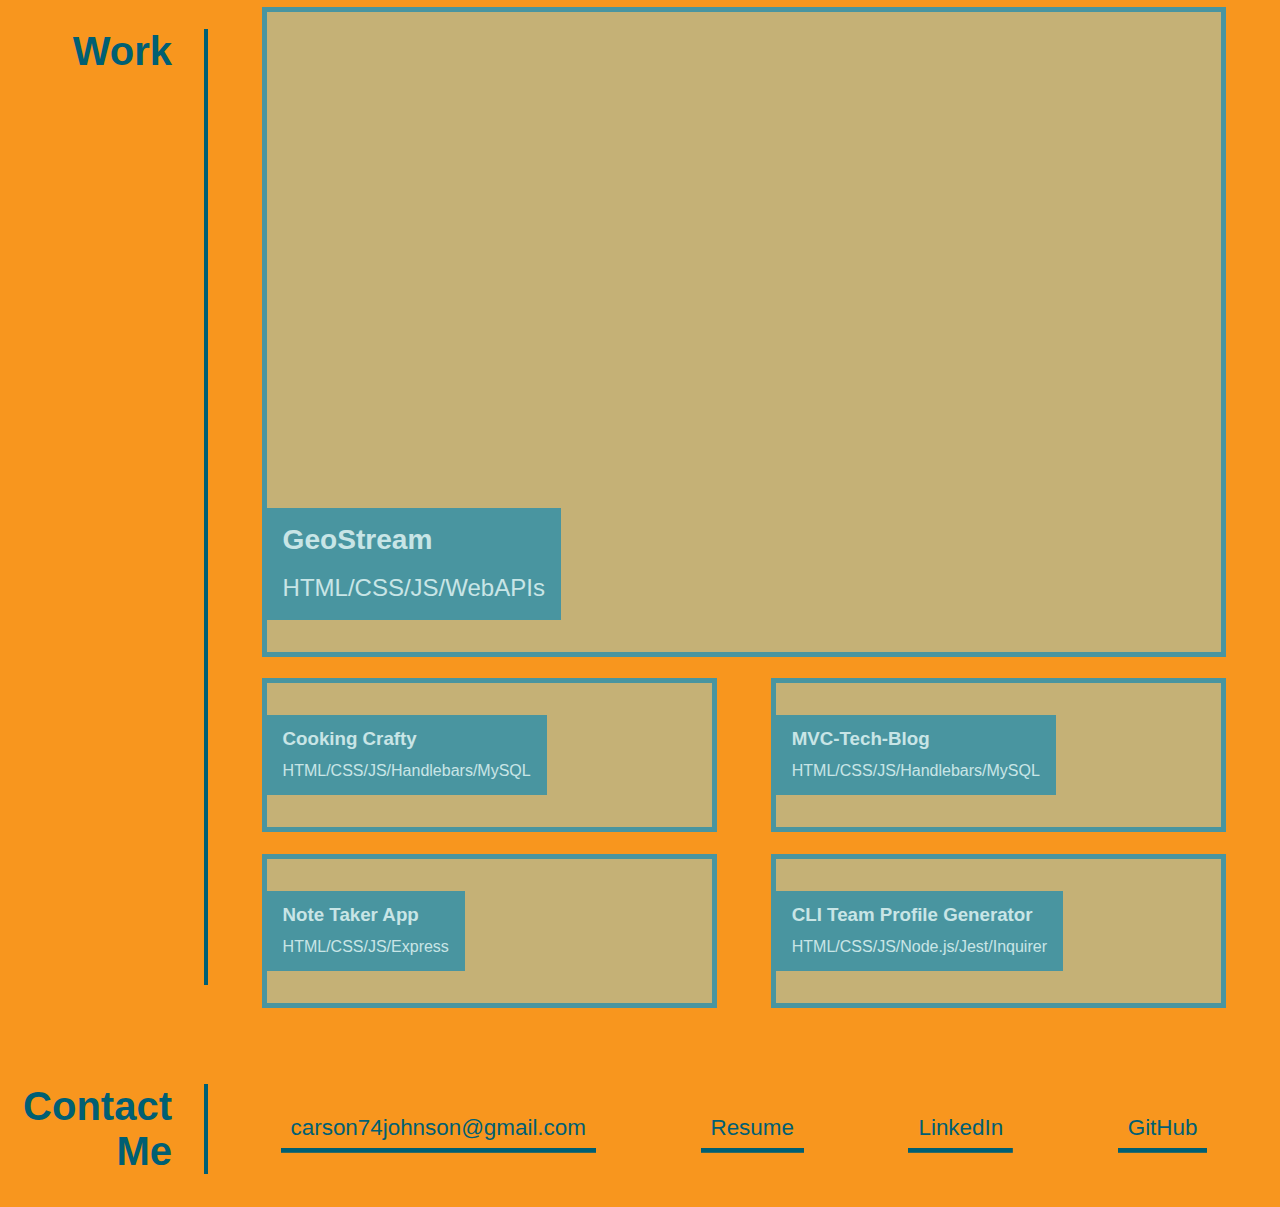
==== commit 1c1ed1a9: "added profile picture" ====
--- a/index.html
+++ b/index.html
@@ -13,6 +13,7 @@
   <body>
     <header>
       <h1>Carson Johnson</h1>
+      <div id="profile-picture-head"><img src="/My-Advanced-Portfolio/Main/assets/images/profile-picture.png" alt="profile picture of Carson Johnson, a hard working coder."></div>
       <nav>
         <a href="#aboutMe">About Me</a>
         <a href="#work">Work</a>
--- a/Main/assets/css/styles.css
+++ b/Main/assets/css/styles.css
@@ -44,6 +44,10 @@
     text-shadow: 0rem 0rem 5rem #ffffff,
                 0rem 0rem 3rem #ffffff,
                 0rem 0rem 1rem #ffffff;
+}
+
+header div {
+    border-radius: 100%;
 }
 
 nav {
@@ -125,7 +129,7 @@
     margin: 2rem 5rem 2rem 3rem;
     width: auto;
     font-size: 1.5rem;
-    background-color: var(--second);
+    background-color: #94d2bd;
     border-color: #005f73;
     border-width: 5px;
     border-style: solid;
@@ -658,7 +662,7 @@
     }
     .aboutMe p {
         width: 90%;
-        padding: 0rem 0rem 0rem 0rem;
+        /* padding: 0rem 0rem 0rem 0rem; */
     }
     .overlay1,
     .overlay2,
@@ -674,6 +678,13 @@
     .project1 div {
         margin: 0rem 0rem 0rem -5rem;
     }
+    .project1 div,
+    .project2 div,
+    .project3 div,
+    .project4 div,
+    .project5 div {
+        width: auto;
+    }
     .contactMe div {
         flex-direction: column;
         justify-content: space-evenly;
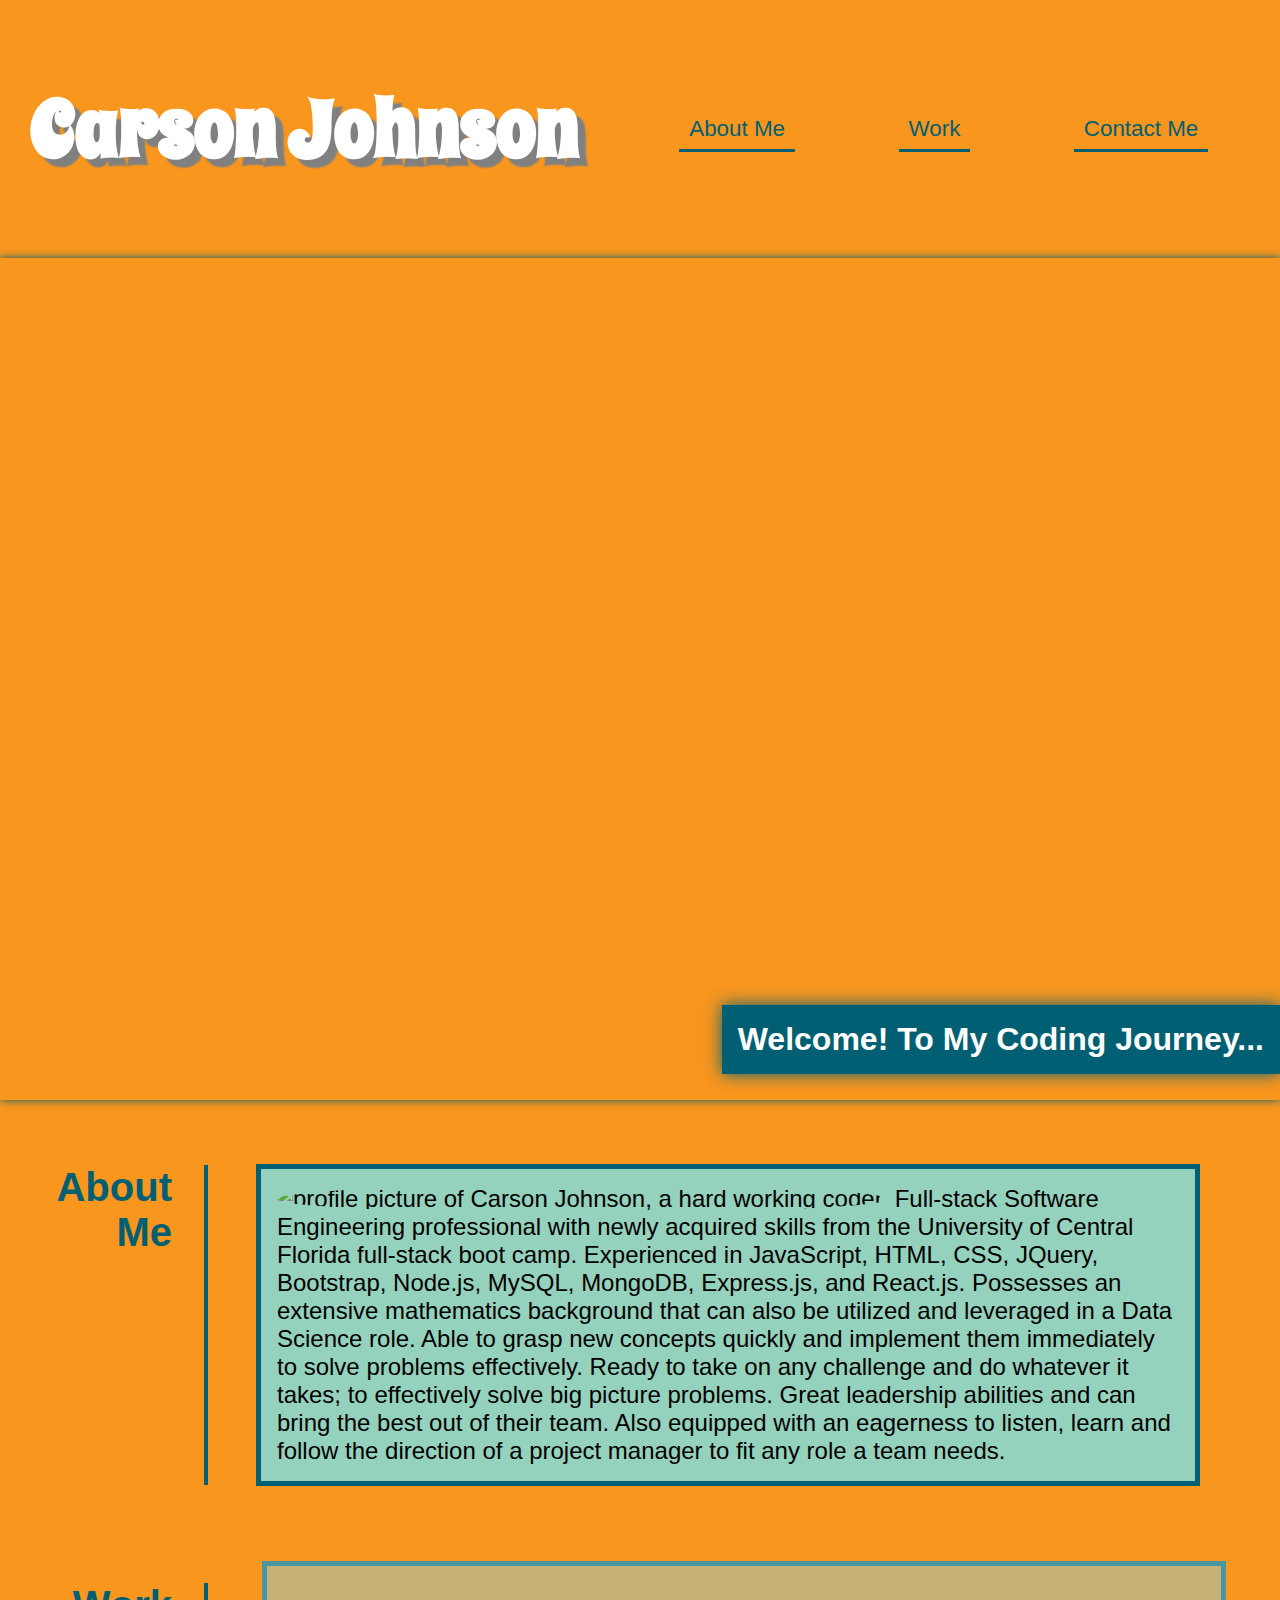
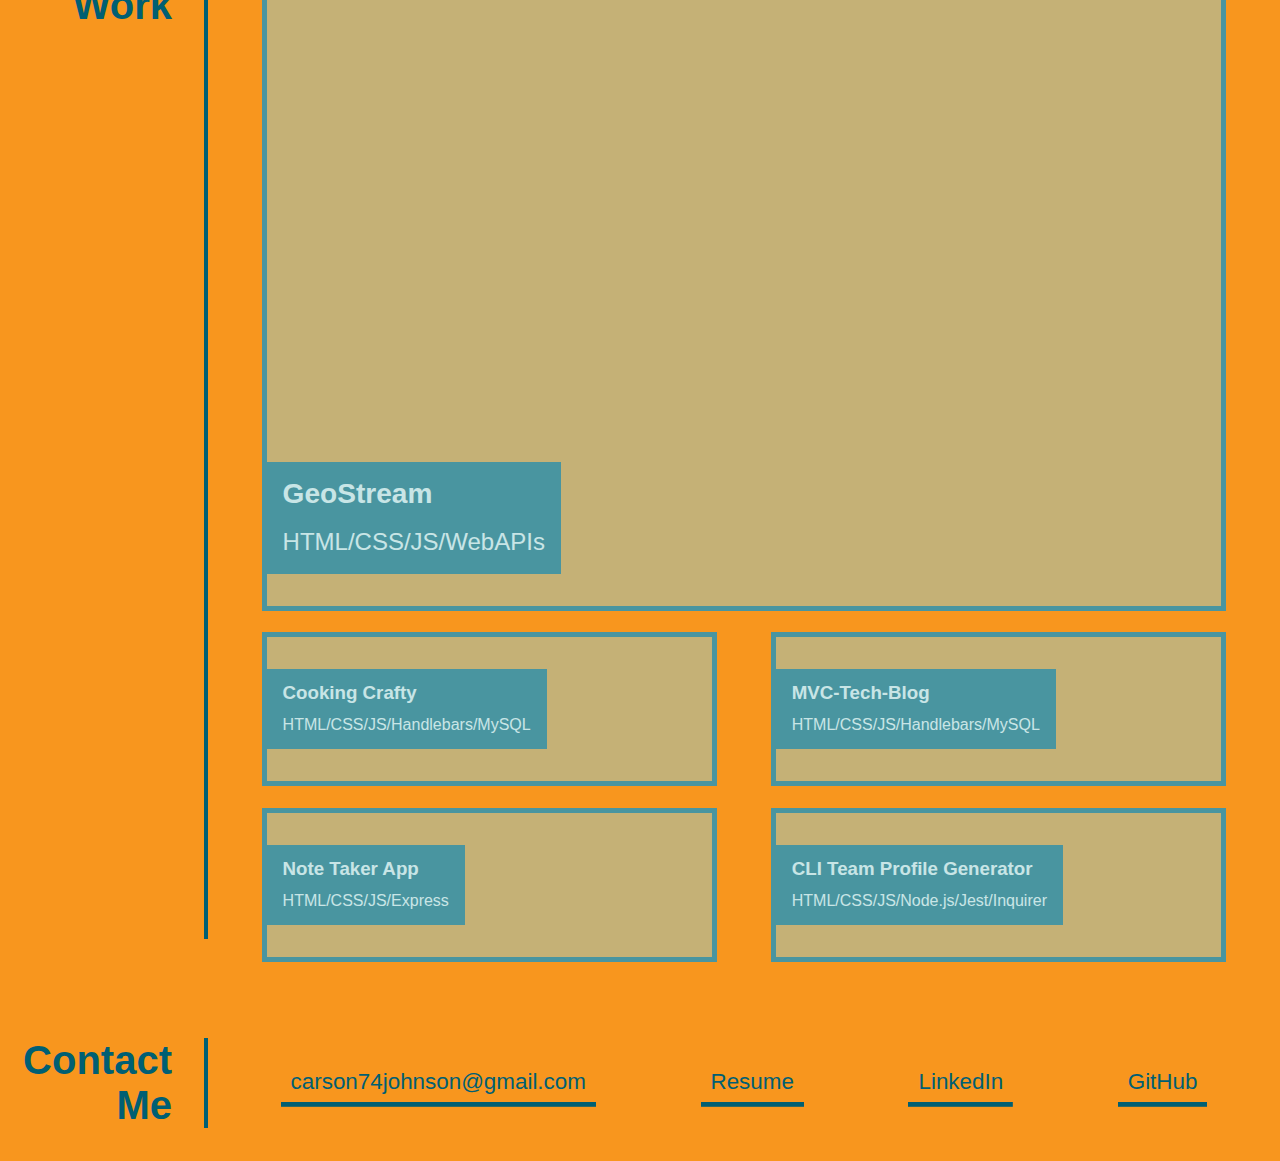
==== commit 127c8836: "added profile picture to p element in about me section" ====
--- a/index.html
+++ b/index.html
@@ -30,7 +30,7 @@
     <main>
       <section id="aboutMe" class="aboutMe">
         <h2>About Me</h2>
-        <p>
+        <p><img src="/My-Advanced-Portfolio/Main/assets/images/profile-picture.png" alt="profile picture of Carson Johnson, a hard working coder.">
           Full-stack Software Engineering professional with newly acquired
           skills from the University of Central Florida full-stack boot camp.
           Experienced in JavaScript, HTML, CSS, JQuery, Bootstrap, Node.js,
--- a/Main/assets/css/styles.css
+++ b/Main/assets/css/styles.css
@@ -46,8 +46,14 @@
                 0rem 0rem 1rem #ffffff;
 }
 
-header div {
+header #profile-picture-head {
+    width: auto;
+    height: auto;
+}
+
+header img {
     border-radius: 100%;
+    height: 15rem;
 }
 
 nav {
@@ -555,6 +561,17 @@
     margin: 2rem 5rem 2rem 0rem;
     width: 70rem;
 } */
+
+@media screen and (max-width: 1500px){
+    header #profile-picture-head {
+        display: none;
+    }
+    #aboutMe img {
+        display: show;
+        border-radius: 100%;
+        height: 15rem;
+    }
+}
 
 @media screen and (max-width: 1257px){
     header h1,
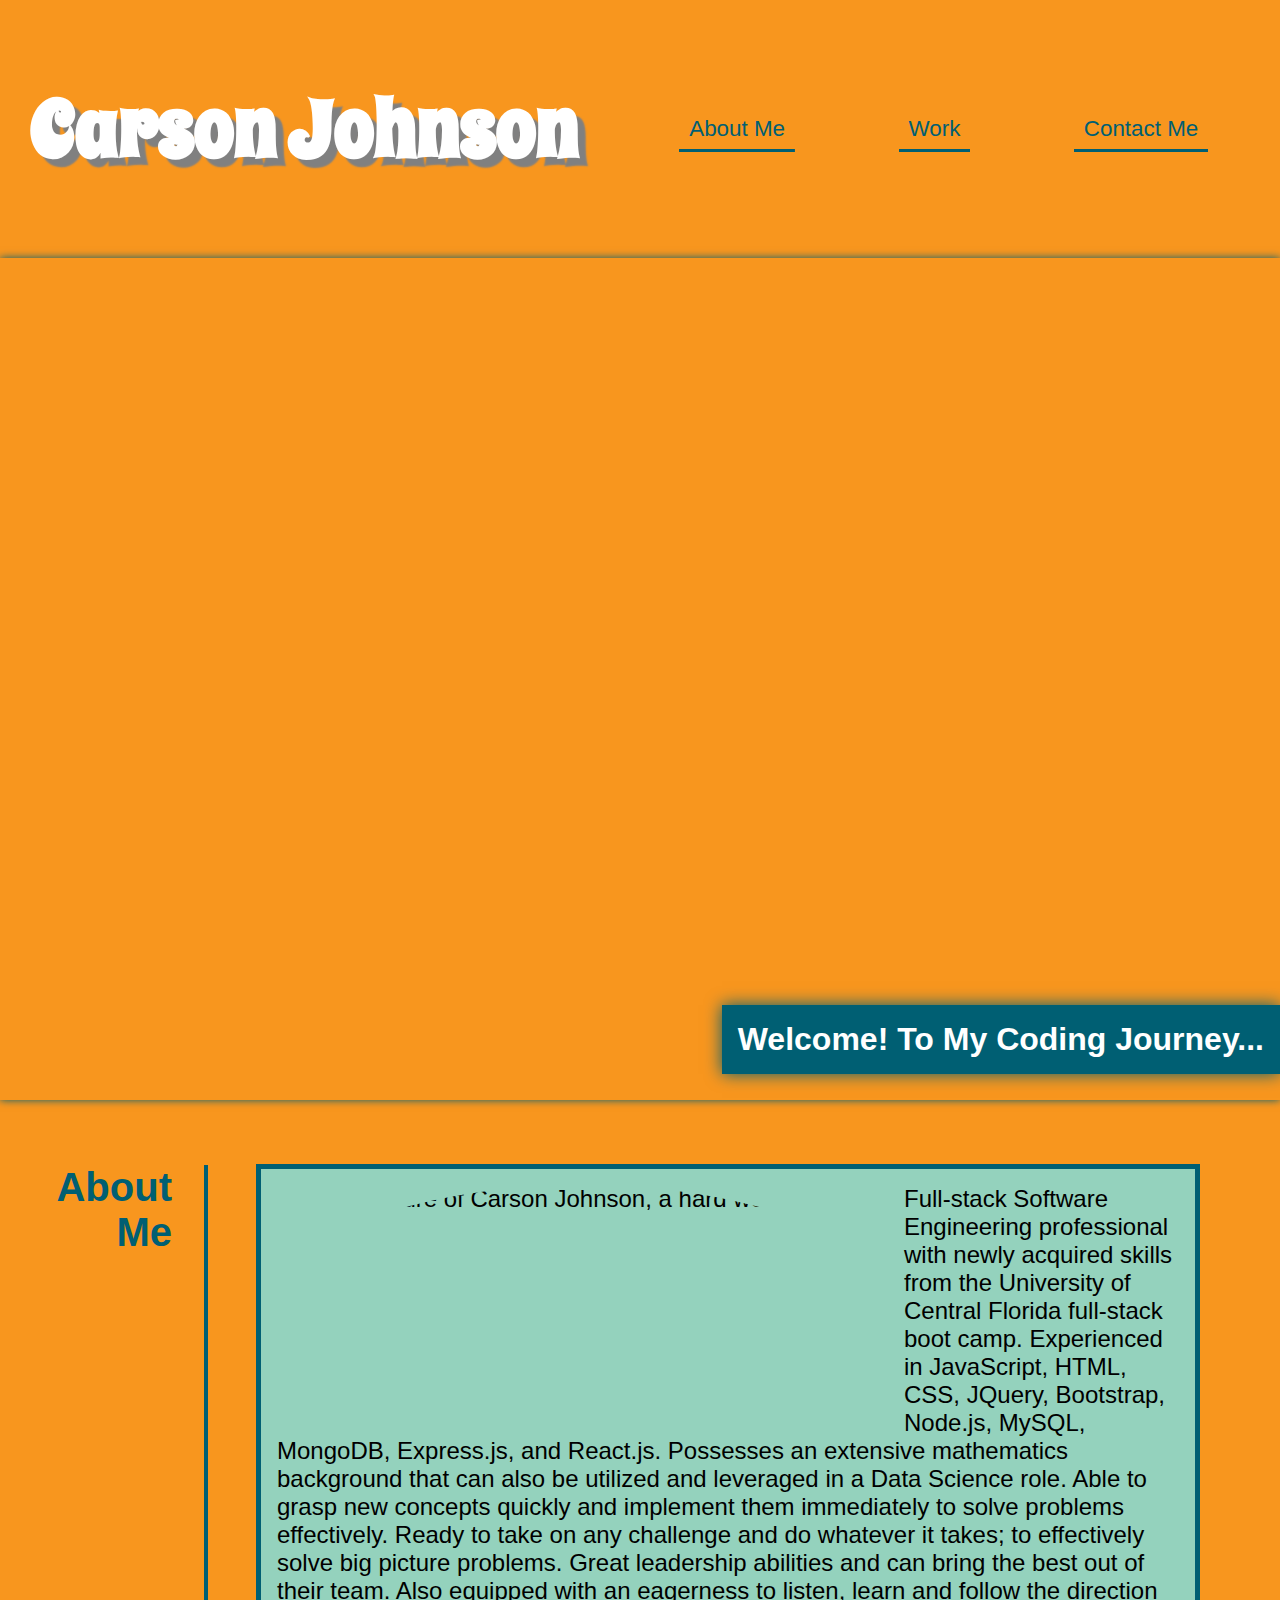
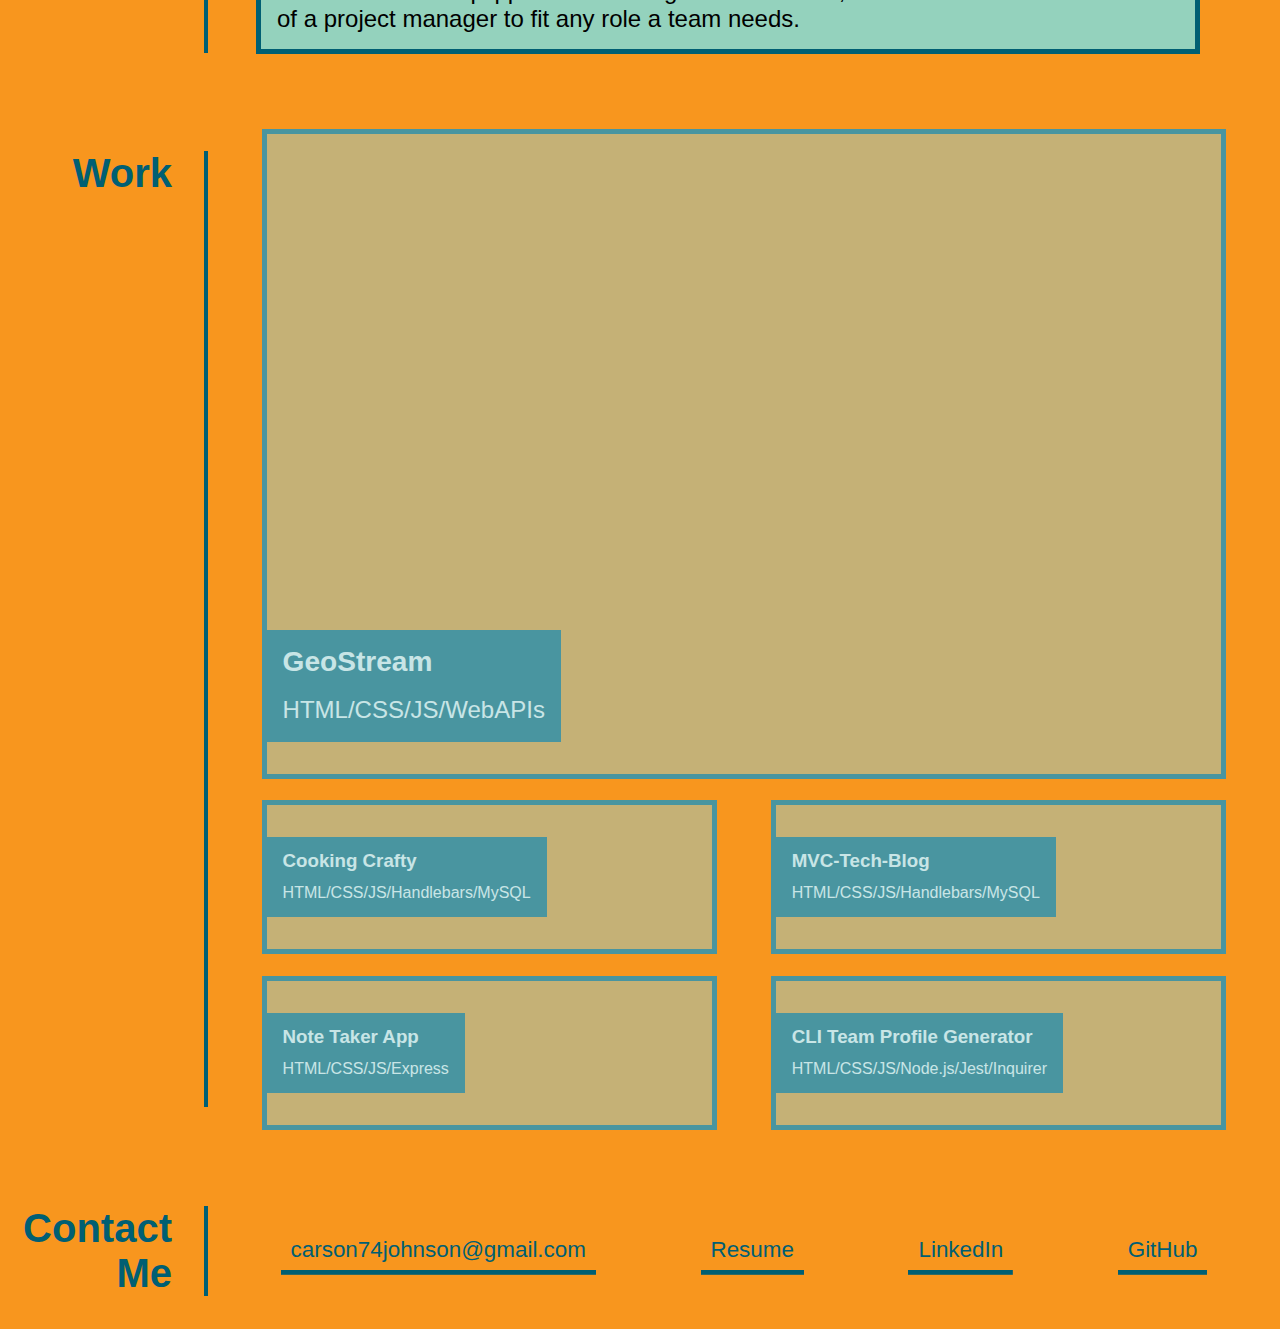
==== commit 42589f9b: "deleted header profile image" ====
--- a/index.html
+++ b/index.html
@@ -13,7 +13,6 @@
   <body>
     <header>
       <h1>Carson Johnson</h1>
-      <div id="profile-picture-head"><img src="/My-Advanced-Portfolio/Main/assets/images/profile-picture.png" alt="profile picture of Carson Johnson, a hard working coder."></div>
       <nav>
         <a href="#aboutMe">About Me</a>
         <a href="#work">Work</a>
--- a/Main/assets/css/styles.css
+++ b/Main/assets/css/styles.css
@@ -30,6 +30,8 @@
 
 header h1 {
     /* color: #00e7ff; */
+    display: flex;
+    align-items: center;
     font-family: 'Spicy Rice', cursive;
     color: #ffffff;
     background: none;
@@ -46,14 +48,11 @@
                 0rem 0rem 1rem #ffffff;
 }
 
-header #profile-picture-head {
-    width: auto;
-    height: auto;
-}
-
-header img {
+#aboutMe img {
     border-radius: 100%;
     height: 15rem;
+    float: left;
+    margin-right: 1rem;
 }
 
 nav {
@@ -565,11 +564,6 @@
 @media screen and (max-width: 1500px){
     header #profile-picture-head {
         display: none;
-    }
-    #aboutMe img {
-        display: show;
-        border-radius: 100%;
-        height: 15rem;
     }
 }
 
